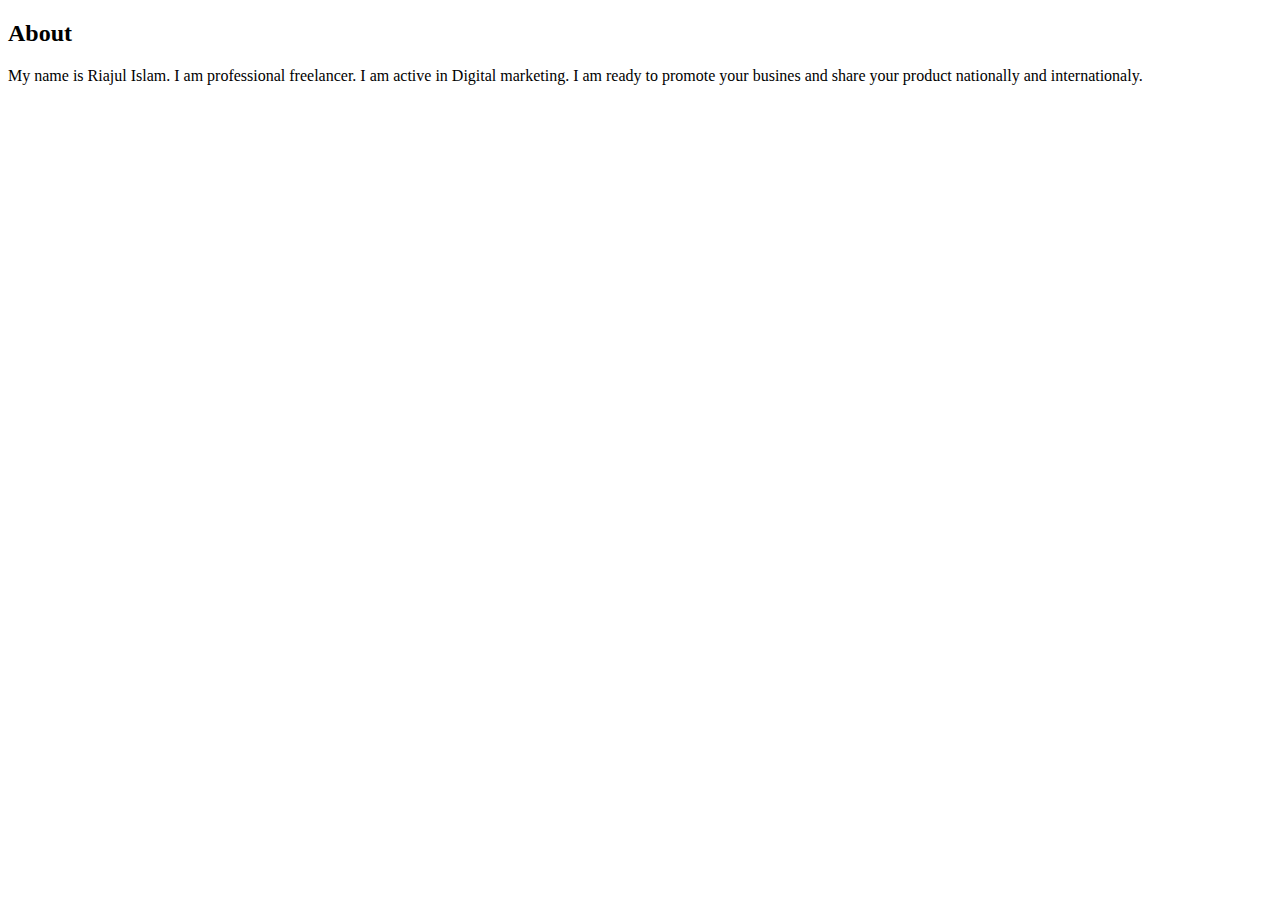
==== index.html @ 56b7ebcf "ok" ====
<!DOCTYPE html>
<html>
<head>
	<meta charset="utf-8">
	<meta name="viewport" content="width=device-width, initial-scale=1">
	<title>portfolio</title>
</head>
<body>

	<div class="about">
		<h2>About</h2>
		<p>My name is Riajul Islam. I am professional freelancer. I am active in Digital marketing. I am ready to promote your busines and share your product nationally and internationaly.</p>

	</div>

</body>
</html>
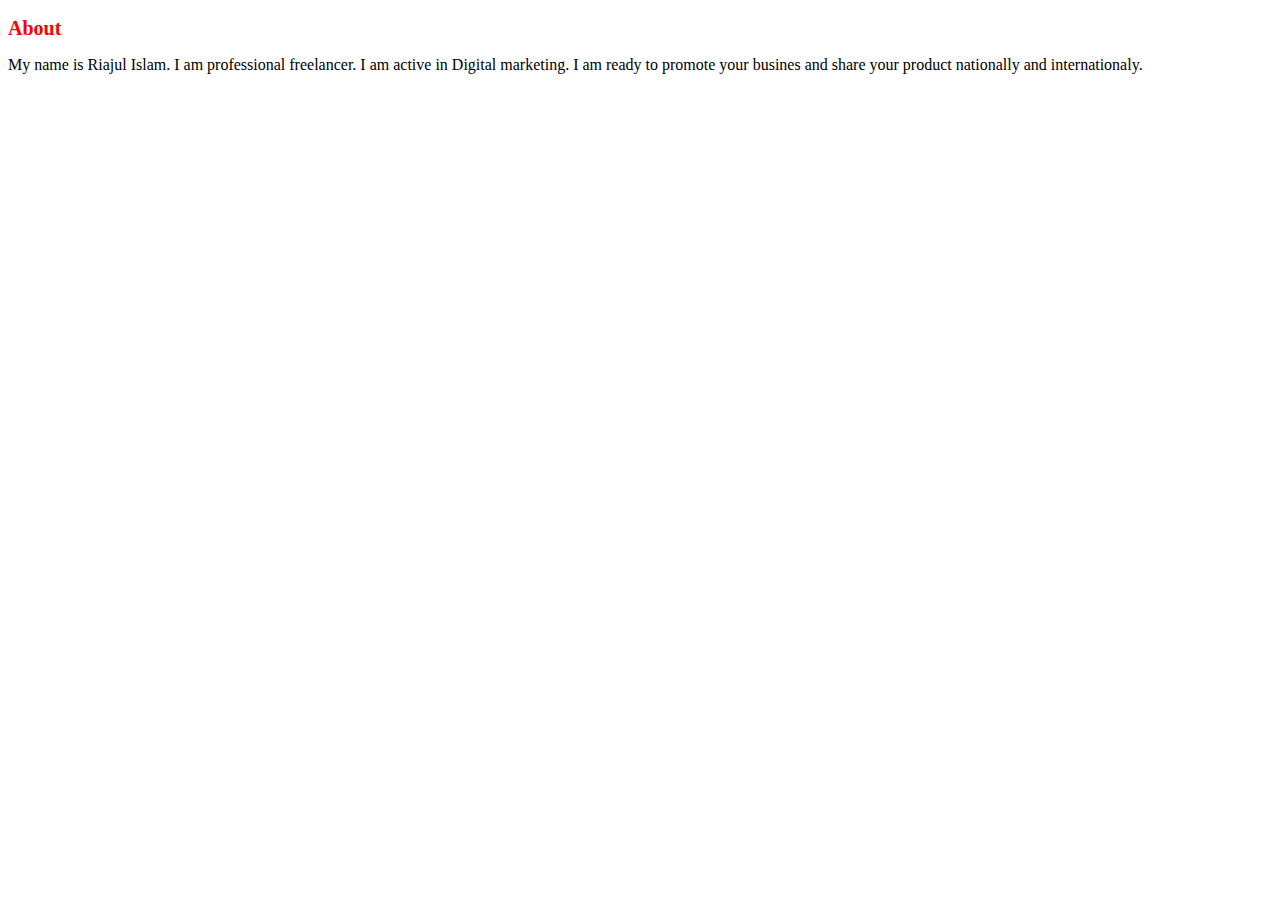
==== commit dd6c2a57: "Update index.html" ====
--- a/index.html
+++ b/index.html
@@ -4,6 +4,9 @@
 	<meta charset="utf-8">
 	<meta name="viewport" content="width=device-width, initial-scale=1">
 	<title>portfolio</title>
+	<style>
+		h2{color:red; font-size:20px; font-weight:bold}
+	</style>
 </head>
 <body>
 
@@ -14,4 +17,4 @@
 	</div>
 
 </body>
-</html>+</html>
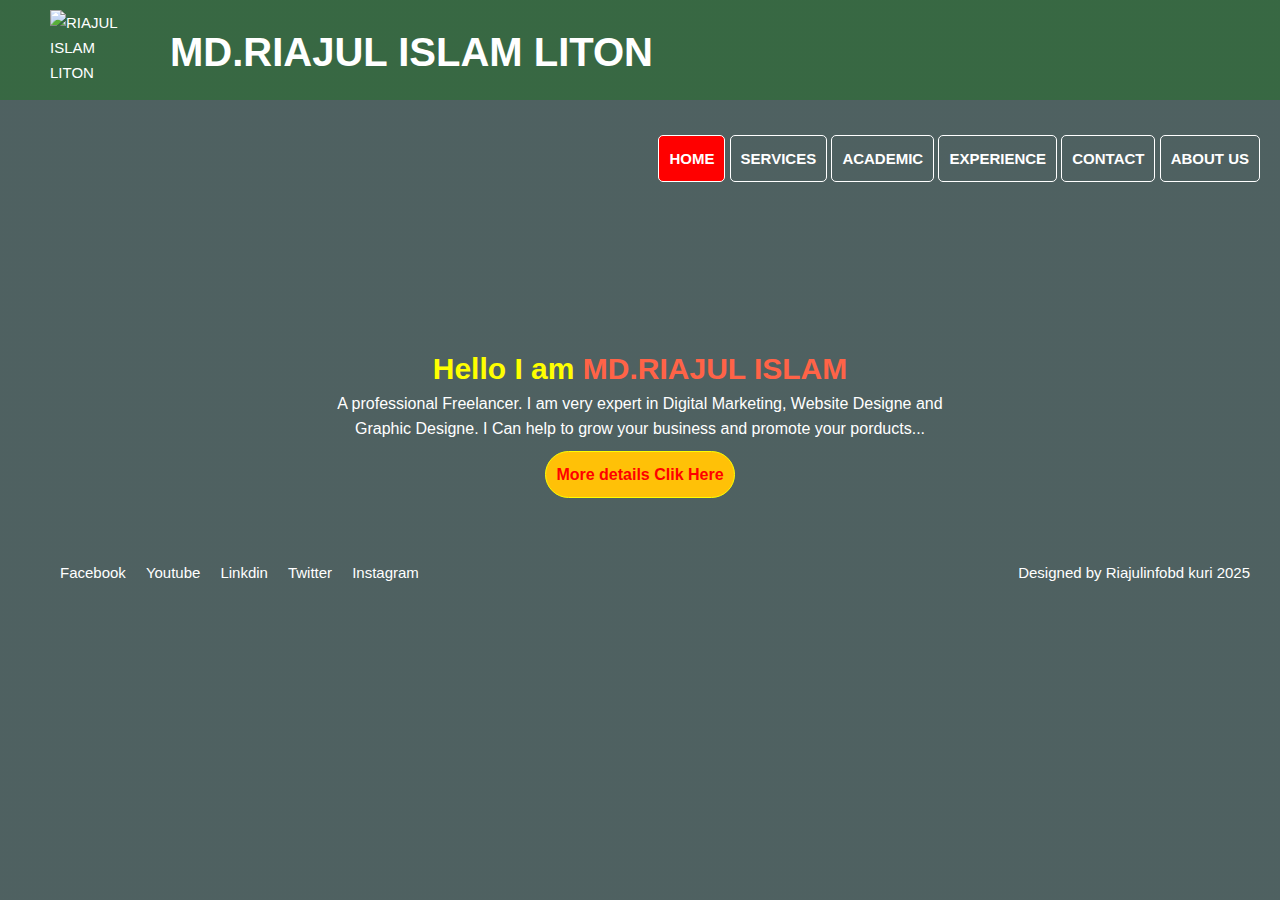
==== commit 5efeaeeb: "I have upload new file" ====
--- a/index.html
+++ b/index.html
@@ -3,18 +3,45 @@
 <head>
 	<meta charset="utf-8">
 	<meta name="viewport" content="width=device-width, initial-scale=1">
-	<title>portfolio</title>
-	<style>
-		h2{color:red; font-size:20px; font-weight:bold}
-	</style>
+	<link rel="stylesheet" type="text/css" href="style.css">
+	<title>portfolio website</title>
 </head>
 <body>
+	<div class="top_container">
+		<div class="navigation">
+			<div class="logo">
+				<img src="images/liton.png" title="Riajul islam liton"></img>
+				<h2>Md.Riajul islam liton</h2>
+			</div>
+			<div class="menu_link">
+				<ul>
+					<li class="active"> <a href="#">Home</a></li>
+					<li> <a href="#">Services</a></li>
+					<li> <a href="#">Academic</a></li>
+					<li> <a href="#">Experience</a></li>
+					<li> <a href="contac.html" target="_blank">Contact</a></li>
+					<li> <a href="about.html">About us</a></li>
+				</ul>
+			</div>
+		</div>
 
-	<div class="about">
-		<h2>About</h2>
-		<p>My name is Riajul Islam. I am professional freelancer. I am active in Digital marketing. I am ready to promote your busines and share your product nationally and internationaly.</p>
+		<div class="text_box">
+			<h2>Hello I am <span style="color:tomato; font-weight: bold;">MD.RIAJUL ISLAM</span></h2>
+			<p> A professional Freelancer. I am very expert in Digital Marketing, Website Designe and Graphic Designe. I Can help to grow your business and promote your porducts...</p>
+			<a href="about.html" class="hero_button"> More details Clik Here</a>
+		</div>
+
+	<div class="social_links">
+		<ul>
+			<li> <a href="www.facebook.com/riajulislamliton">Facebook</a></li>
+			<li> <a href="#">Youtube</a></li>
+			<li> <a href="#">Linkdin</a></li>
+			<li> <a href="#">Twitter</a></li>
+			<li> <a href="#">Instagram</a></li>
+		</ul>
+		<p style="color:white; float: right; margin-right: 30px; font-size: 15px; margin-top: 10px;">Designed by Riajulinfobd kuri 2025 </p>
+    </div>
 
 	</div>
-
 </body>
-</html>
+</html>--- a/style.css
+++ b/style.css
@@ -0,0 +1,130 @@
+*{
+	margin: 0;
+	padding: 0;
+	box-sizing: border-box;
+}
+body
+{
+	font-family: sans-serif;
+	color: black;
+	line-height: 25px;
+}
+.top_container{
+	width: 100%;
+	min-height: 100vh;
+	background-image: linear-gradient(rgba(4,30,30,0.7),rgba(4,30,30,0.7)),url(images/image.jpg);
+	background-size: cover;
+	position: relative;
+	background-position: center;
+}
+.logo{
+float: left;
+margin-left: 50px;
+text-transform: uppercase;
+color: white;
+}
+.logo img{
+	width:80px;
+	heigh:80px;
+	float: left;
+	margin-top: 10px;
+}
+.logo h2{
+float: left;
+padding: 40px;
+font-size: 40px;
+}
+.navigation{
+width: 100%;
+height:100px;
+background: rgba(4, 121, 0, 0.3);
+text-transform: uppercase;
+font-size: 15px;
+
+}
+.menu_link ul{
+list-style: none;
+ float:right;
+ margin-right: 20px;
+ padding: 30px 0px;
+}
+.menu_link ul li{
+display: inline-block;
+text-align: center;
+padding: 10px;
+border:1px solid white;
+border-radius: 5px;
+
+
+}
+.menu_link ul li a{
+
+display: block;
+text-decoration: none;
+color: white;
+font-weight: bold;
+}
+.menu_link ul li:hover{
+background: tomato;
+transition: 3s;
+cursor: pointer;
+}
+.menu_link ul li a:hover{
+color:black;
+}
+.text_box{
+width:50%;
+top:30%;
+left:50%;
+text-align: center;
+color:white;
+position: absolute;
+transform:translate(-50%,50%);
+}
+.text_box h2{
+font-size: 30px;
+ color: yellow;
+ padding: 10px 10px;
+}
+.hero_button{
+	color:red;
+	border:1px solid yellow;
+	padding: 10px 10px;
+	margin-top: 10px;
+	display: inline-block;
+	text-decoration: none;
+	font-weight: bold;
+	background:#ffc107;
+	position: relative;
+	border-radius: 50px;
+
+}
+.hero_button:hover{
+background: tomato;
+transition: 3s;
+}
+.active{
+	background: red;
+}
+.social_links{
+margin-top: 450px;
+overflow: hidden;
+}
+.social_links ul{
+	list-style: none;
+	margin-left: 50px;
+}
+.social_links ul li{
+	float:left; 
+	padding: 10px;
+
+}
+.social_links ul li a{
+	color: white;
+	text-decoration: none;
+	font-size: 15px;
+}
+.social_links ul li a:hover{
+	color: yellow;
+	
+}